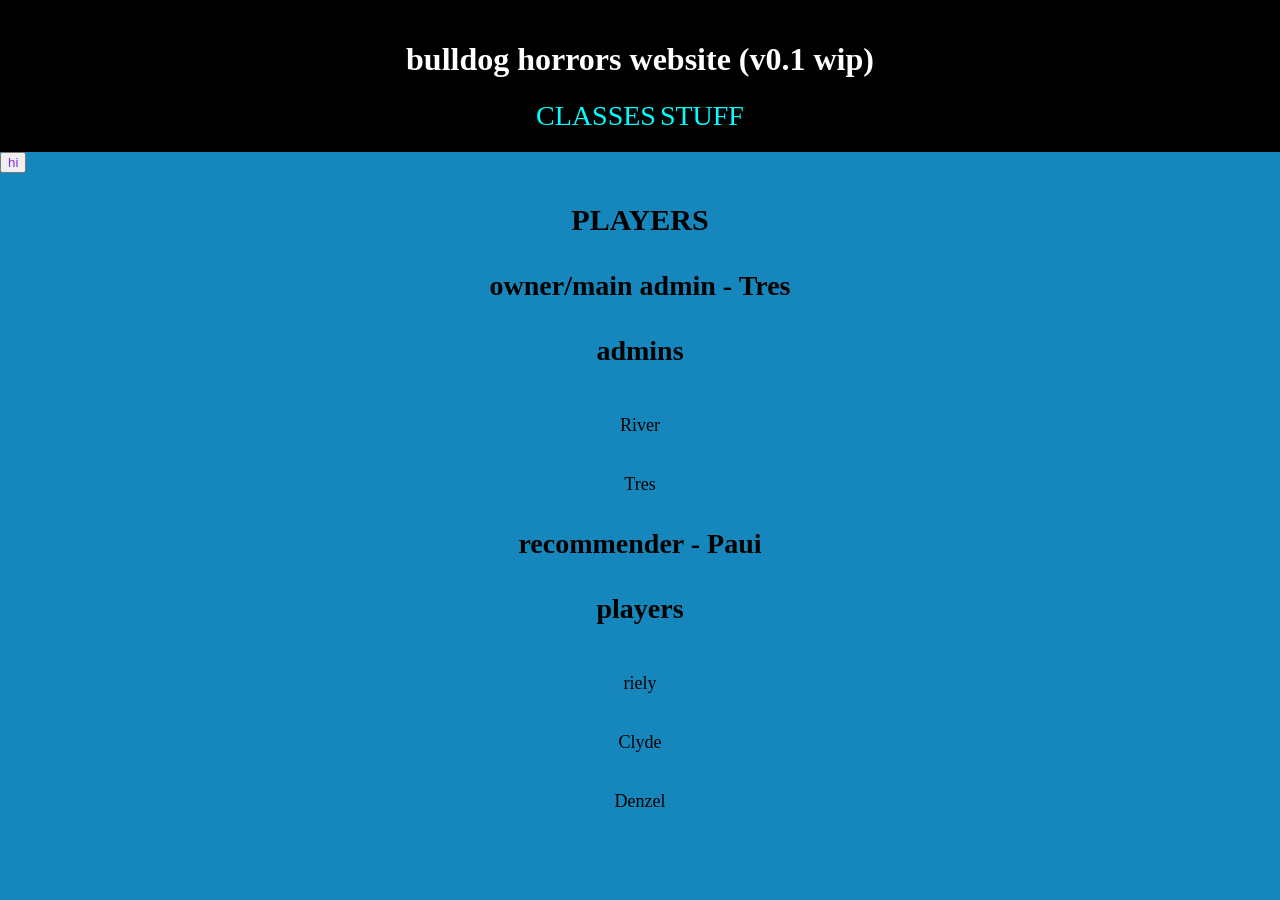
==== index.html @ 262af028 "hi" ====
<!DOCTYPE html>
<html lang="en">
<head>
	<meta charset="UTF-8">
	<meta name="viewport" content="width=device-width, initial-scale=1.0">
	<title>bulldog horrors website</title>
	<link rel="icon" type="image/x-icon" href="favicon.ico">
	<link rel="stylesheet" href="style.css">
	
</head>
<body>
  
	<header>
		<h1>bulldog horrors website (v0.1 wip)</h1>
		<a href="classes.html">CLASSES</a>
		<a href="information.html">STUFF</a>
  </header>

	<button onclick="new Audio('erika.mp3').play()">hi</button>

	<h2 class="smlheader">PLAYERS</h2>
	
	<h3 class="smlerheader">owner/main admin - Tres</h3>
	<h3 class="smlerheader">admins</h3>
	<p class="ps">River</p>
	<p class="ps">Tres</p>
	<h3 class="smlerheader">recommender - Paui</h3>
	<h3 class="smlerheader">players</h3>
	<p class="ps">riely</p>
	<p class="ps">Clyde</p>
	<p class="ps">Denzel</p>

</body>
---- style.css ----
body {
	background-color: #1587BC;
	font-family: Comic Sans MS, cursive;
	/*
	background-image: url('images/image.jpg'); 
	/*
	font-family: 'Comic Sans MS', cursive; /* font */
	margin: 0; /* remove the invis gap around edges of screen */
}

h1 {
	/* i moved the website name to the middle */
	text-align: center;
	
}

header { /* this is for the black bar */
	background-color: black;
	color: white;
	padding: 20px;
	text-align: center;
}

a { /* for the links between the homepage, the information page, and the classes page */
	font-size: 28px;
	color:aqua;
	text-decoration: none;

}
a:hover { /* if hovering over the page linker, do smth */
	color: beige;
	cursor: grab;
	letter-spacing: 4px;
	text-decoration: line-through;
}

button { /* what button? */
	size: 10px;
	color: blueviolet;
}

.smlheader {
	text-align: center; /* to align the text */
	font-size: 30px;	/* to size the text */
	padding-top: 5px;	/* to space out the text between others */
}

.smlerheader {
	text-align: center;
	font-size: 28px;
	padding-top: 5px;
}
.ps {
	text-align: center;
	font-size: 18px;
	padding-top: 20px;	
}
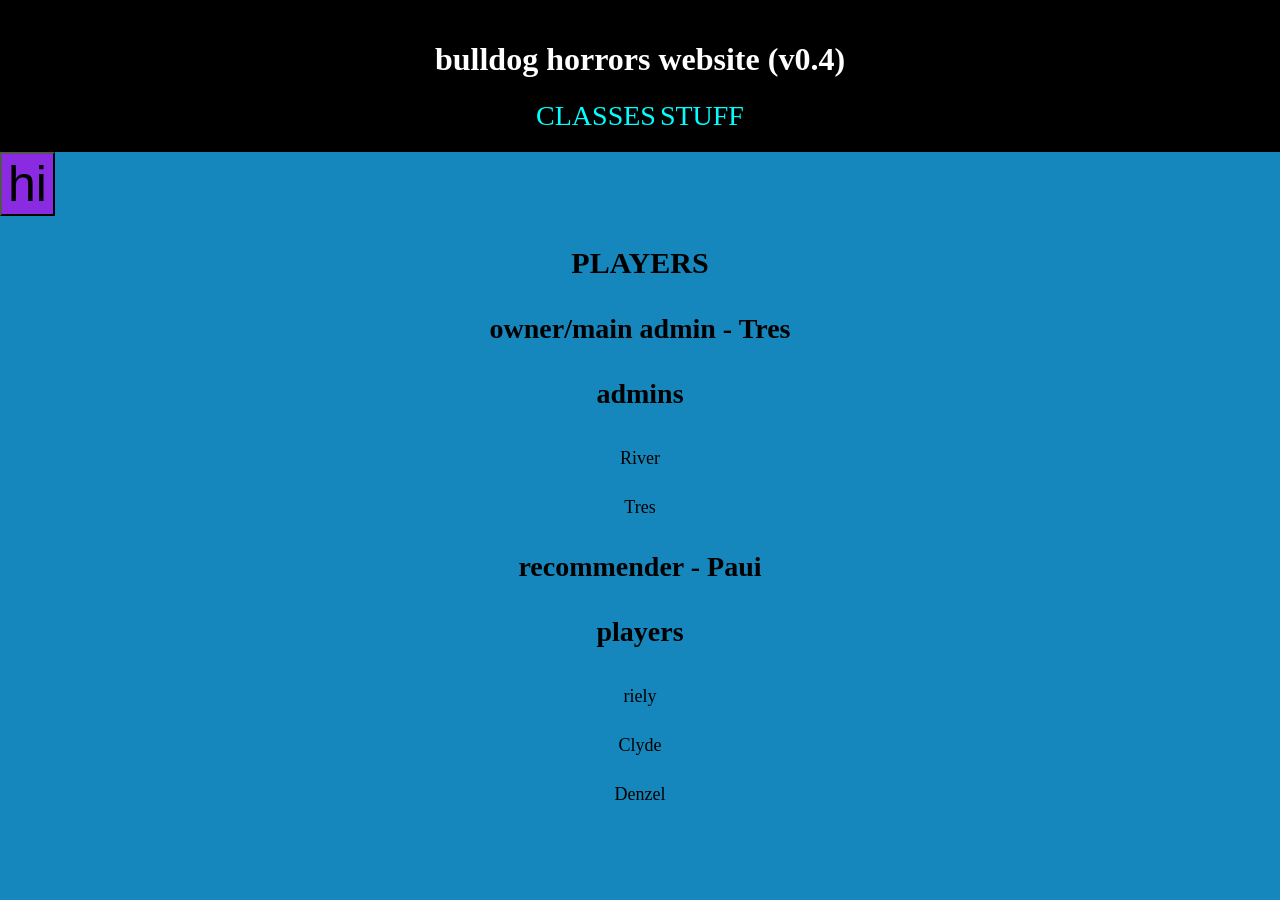
==== commit f5bd8349: "v0.4 - jus changed the version num too" ====
--- a/index.html
+++ b/index.html
@@ -11,7 +11,7 @@
 <body>
   
 	<header>
-		<h1>bulldog horrors website (v0.1 wip)</h1>
+		<h1>bulldog horrors website (v0.4)</h1>
 		<a href="classes.html">CLASSES</a>
 		<a href="information.html">STUFF</a>
   </header>
--- a/style.css
+++ b/style.css
@@ -34,9 +34,18 @@
 	text-decoration: line-through;
 }
 
+#netlify-badge {
+	display: none !important;
+}
+
 button { /* what button? */
-	size: 10px;
-	color: blueviolet;
+	font-size: 50px;
+	background-color: blueviolet;
+}
+button:hover { /* why is there a button? */
+	background-color: aqua;
+	font-size: 200px;
+	letter-spacing: 200px;
 }
 
 .smlheader {
@@ -50,8 +59,15 @@
 	font-size: 28px;
 	padding-top: 5px;
 }
+
+.evnsmlerheader {
+	text-align: center;
+	font-size: 24px;
+	padding-top: 5px;
+}
+
 .ps {
 	text-align: center;
 	font-size: 18px;
-	padding-top: 20px;	
+	padding-top: 10px;	
 }
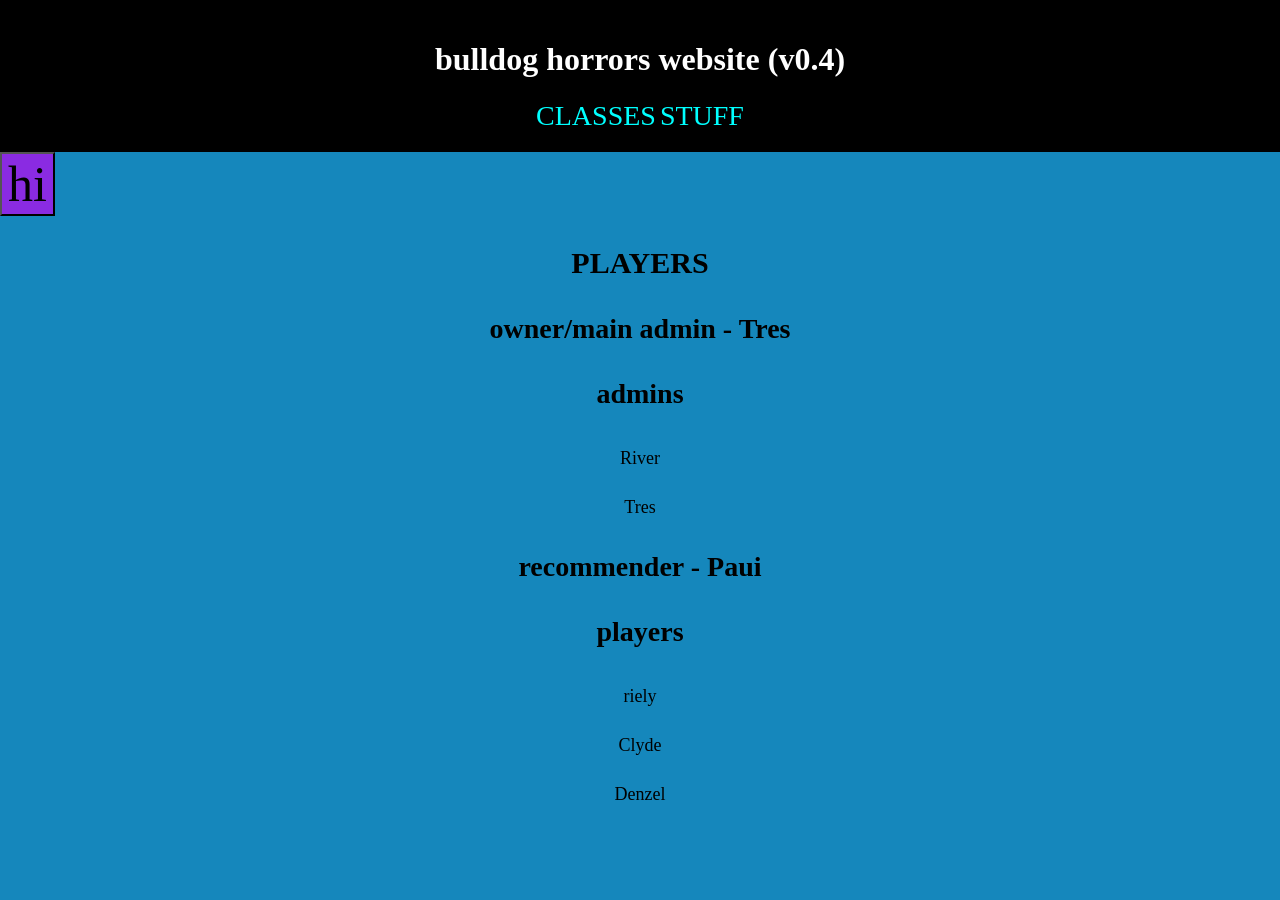
==== commit c33473b8: "v0.5 - idk what i did" ====
--- a/index.html
+++ b/index.html
@@ -10,11 +10,11 @@
 </head>
 <body>
   
-	<header>
+	<header class="liner">
 		<h1>bulldog horrors website (v0.4)</h1>
 		<a href="classes.html">CLASSES</a>
 		<a href="information.html">STUFF</a>
-  </header>
+  	</header>
 
 	<button onclick="new Audio('erika.mp3').play()">hi</button>
 
--- a/style.css
+++ b/style.css
@@ -1,6 +1,5 @@
 body {
 	background-color: #1587BC;
-	font-family: Comic Sans MS, cursive;
 	/*
 	background-image: url('images/image.jpg'); 
 	/*
@@ -14,12 +13,7 @@
 	
 }
 
-header { /* this is for the black bar */
-	background-color: black;
-	color: white;
-	padding: 20px;
-	text-align: center;
-}
+
 
 a { /* for the links between the homepage, the information page, and the classes page */
 	font-size: 28px;
@@ -38,9 +32,11 @@
 	display: none !important;
 }
 
+
 button { /* what button? */
 	font-size: 50px;
 	background-color: blueviolet;
+	font-family: Comic Sans MS, cursive;
 }
 button:hover { /* why is there a button? */
 	background-color: aqua;
@@ -48,22 +44,37 @@
 	letter-spacing: 200px;
 }
 
+h1 {
+	font-family: Comic Sans MS, cursive;
+}
+
+.liner {
+	background-color: black;
+	color: white;
+	padding: 20px;
+	text-align: center;
+	
+}
+
 .smlheader {
 	text-align: center; /* to align the text */
 	font-size: 30px;	/* to size the text */
 	padding-top: 5px;	/* to space out the text between others */
+	font-family: 'Playfair Display', serif;
 }
 
 .smlerheader {
 	text-align: center;
 	font-size: 28px;
 	padding-top: 5px;
+	font-family: 'Playfair Display', serif;
 }
 
 .evnsmlerheader {
 	text-align: center;
 	font-size: 24px;
 	padding-top: 5px;
+	font-family: 'Playfair Display', serif;
 }
 
 .ps {
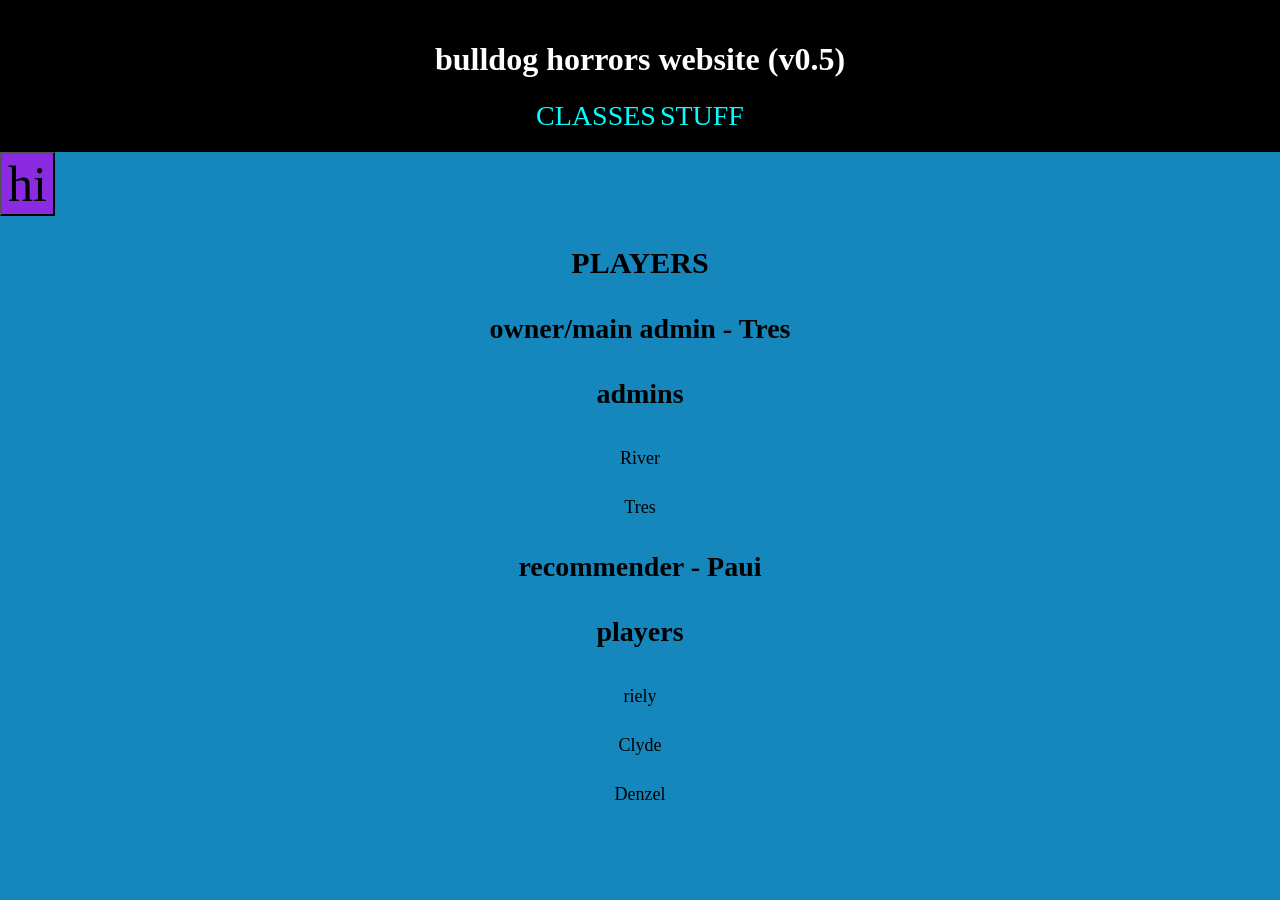
==== commit 0f3ae0fa: "v0.5 - ig the vscode failed to push it" ====
--- a/index.html
+++ b/index.html
@@ -11,7 +11,7 @@
 <body>
   
 	<header class="liner">
-		<h1>bulldog horrors website (v0.4)</h1>
+		<h1>bulldog horrors website (v0.5)</h1>
 		<a href="classes.html">CLASSES</a>
 		<a href="information.html">STUFF</a>
   	</header>
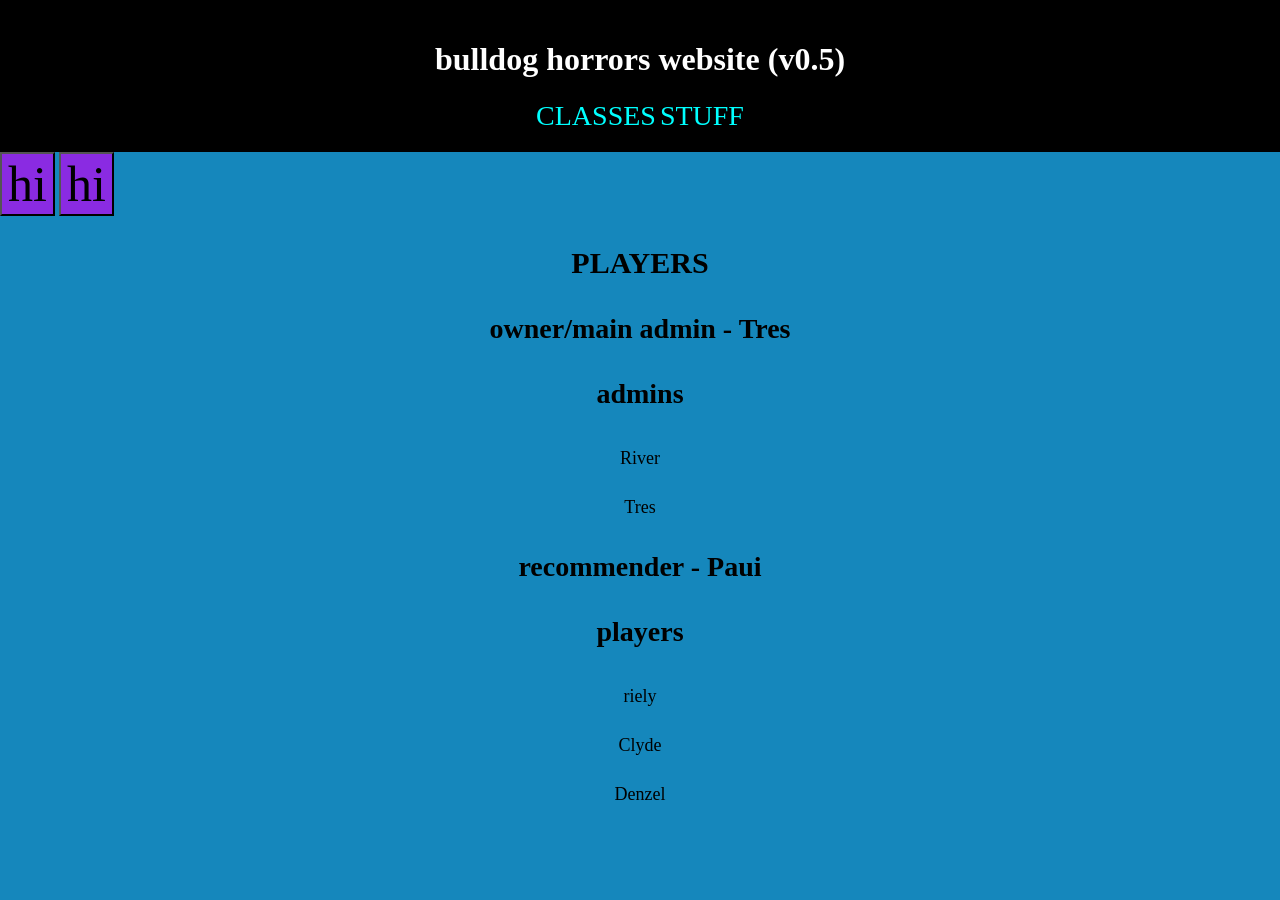
==== commit 5dc069c3: "not changing the version number. jus added smth" ====
--- a/index.html
+++ b/index.html
@@ -6,6 +6,7 @@
 	<title>bulldog horrors website</title>
 	<link rel="icon" type="image/x-icon" href="favicon.ico">
 	<link rel="stylesheet" href="style.css">
+	<script src="js/script.js"></script>
 	
 </head>
 <body>
@@ -16,7 +17,8 @@
 		<a href="information.html">STUFF</a>
   	</header>
 
-	<button onclick="new Audio('erika.mp3').play()">hi</button>
+	<button onclick="erikaButton()">hi</button>
+	<button onclick="toggleInvert()">hi</button>
 
 	<h2 class="smlheader">PLAYERS</h2>
 	
--- a/style.css
+++ b/style.css
@@ -5,6 +5,13 @@
 	/*
 	font-family: 'Comic Sans MS', cursive; /* font */
 	margin: 0; /* remove the invis gap around edges of screen */
+}
+
+body.inverted {
+	filter: invert(1);
+}
+body.inverted img {
+	filter: invert(1);
 }
 
 h1 {
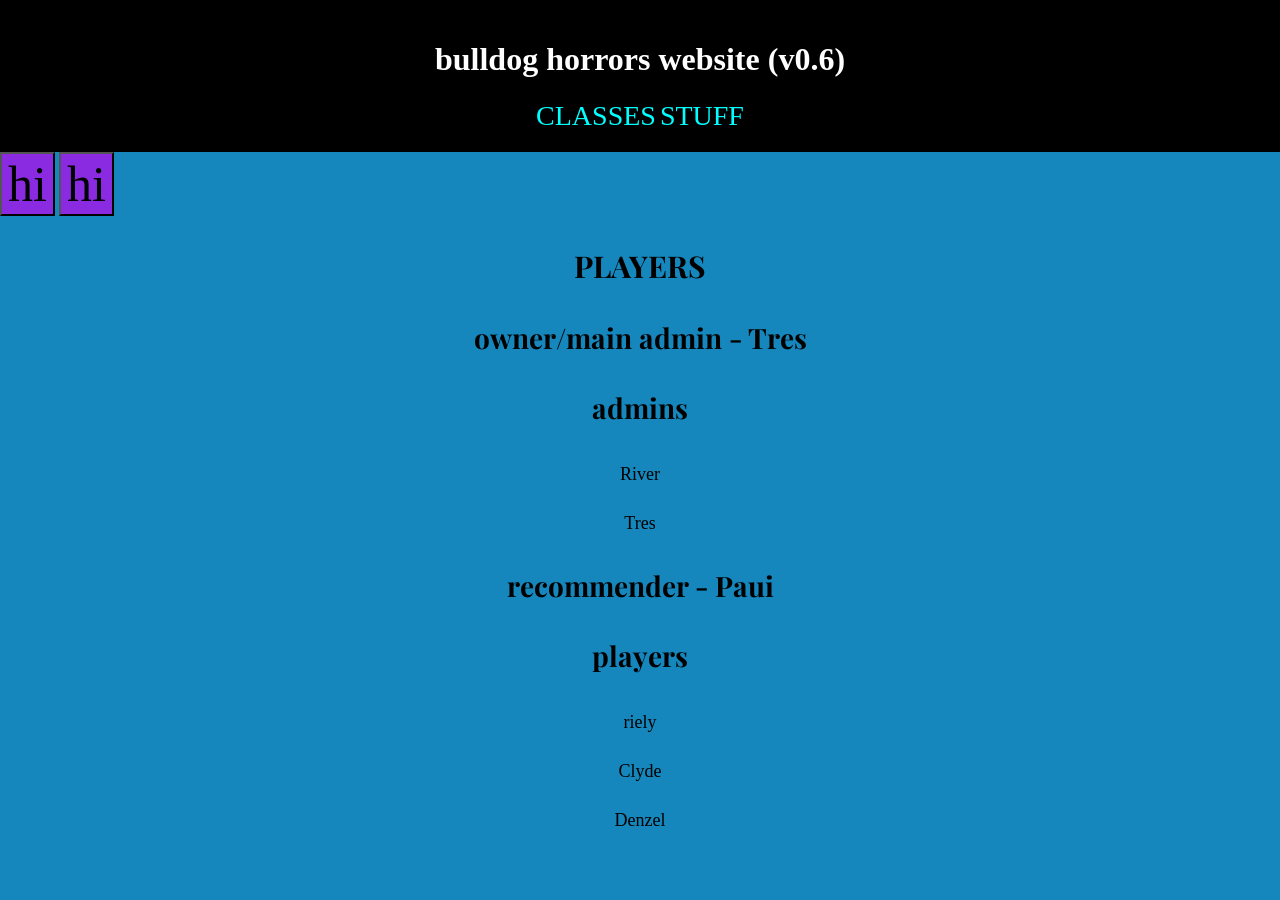
==== commit 772a4bdc: "v0.6 fixed font" ====
--- a/index.html
+++ b/index.html
@@ -5,6 +5,13 @@
 	<meta name="viewport" content="width=device-width, initial-scale=1.0">
 	<title>bulldog horrors website</title>
 	<link rel="icon" type="image/x-icon" href="favicon.ico">
+
+	<!-- to get the playfair display font -->
+	 <link rel='preconnect' href="https://fonts.googleapis.com">
+	 <link rel="preconnect" href="https://fonts.gstatic.com" crossorigin>
+	 <link href="https://fonts.googleapis.com/css2?family=Playfair+Display&display=swap" rel="stylesheet">
+
+
 	<link rel="stylesheet" href="style.css">
 	<script src="js/script.js"></script>
 	
@@ -12,7 +19,7 @@
 <body>
   
 	<header class="liner">
-		<h1>bulldog horrors website (v0.5)</h1>
+		<h1>bulldog horrors website (v0.6)</h1>
 		<a href="classes.html">CLASSES</a>
 		<a href="information.html">STUFF</a>
   	</header>
--- a/style.css
+++ b/style.css
@@ -43,7 +43,7 @@
 button { /* what button? */
 	font-size: 50px;
 	background-color: blueviolet;
-	font-family: Comic Sans MS, cursive;
+	font-family: Preferred Font, Comic Sans MS, Consolas, generic-family;
 }
 button:hover { /* why is there a button? */
 	background-color: aqua;
@@ -52,7 +52,7 @@
 }
 
 h1 {
-	font-family: Comic Sans MS, cursive;
+	font-family: 'Comic Sans MS', 'Consolas', cursive;
 }
 
 .liner {
@@ -67,21 +67,21 @@
 	text-align: center; /* to align the text */
 	font-size: 30px;	/* to size the text */
 	padding-top: 5px;	/* to space out the text between others */
-	font-family: 'Playfair Display', serif;
+	font-family: 'Playfair Display', 'Consolas', serif;
 }
 
 .smlerheader {
 	text-align: center;
 	font-size: 28px;
 	padding-top: 5px;
-	font-family: 'Playfair Display', serif;
+	font-family: 'Playfair Display', 'Consolas', serif;
 }
 
 .evnsmlerheader {
 	text-align: center;
 	font-size: 24px;
 	padding-top: 5px;
-	font-family: 'Playfair Display', serif;
+	font-family: 'Playfair Display', 'Consolas', serif;
 }
 
 .ps {
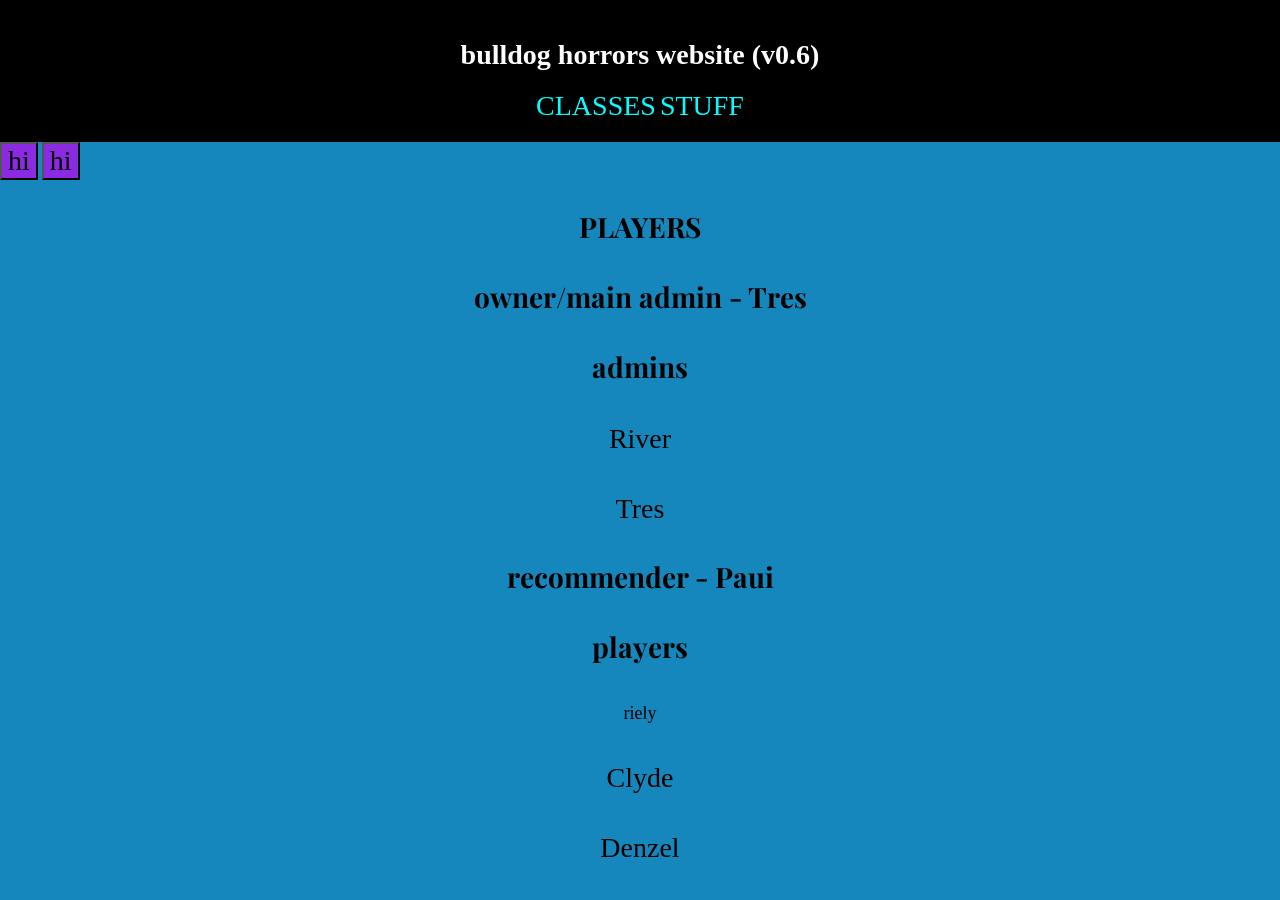
==== commit cbc29f2a: "v0.7 - i love enlarging text" ====
--- a/index.html
+++ b/index.html
@@ -19,24 +19,24 @@
 <body>
   
 	<header class="liner">
-		<h1>bulldog horrors website (v0.6)</h1>
-		<a href="classes.html">CLASSES</a>
-		<a href="information.html">STUFF</a>
+		<h1 id="enlargeText">bulldog horrors website (v0.6)</h1>
+		<a id="enlargeText" href="classes.html">CLASSES</a>
+		<a id="enlargeText" href="information.html">STUFF</a>
   	</header>
 
-	<button onclick="erikaButton()">hi</button>
-	<button onclick="toggleInvert()">hi</button>
+	<button id="enlargeText" onclick="erikaButton()">hi</button>
+	<button id="enlargeText" onclick="toggleInvert()">hi</button>
 
-	<h2 class="smlheader">PLAYERS</h2>
+	<h2 id="enlargeText" class="smlheader">PLAYERS</h2>
 	
-	<h3 class="smlerheader">owner/main admin - Tres</h3>
-	<h3 class="smlerheader">admins</h3>
-	<p class="ps">River</p>
-	<p class="ps">Tres</p>
-	<h3 class="smlerheader">recommender - Paui</h3>
-	<h3 class="smlerheader">players</h3>
+	<h3 id="enlargeText" class="smlerheader">owner/main admin - Tres</h3>
+	<h3 id="enlargeText" class="smlerheader">admins</h3>
+	<p id="enlargeText" class="ps">River</p>
+	<p id="enlargeText" class="ps">Tres</p>
+	<h3 id="enlargeText" class="smlerheader">recommender - Paui</h3>
+	<h3 id="enlargeText" class="smlerheader">players</h3>
 	<p class="ps">riely</p>
-	<p class="ps">Clyde</p>
-	<p class="ps">Denzel</p>
+	<p id="enlargeText" class="ps">Clyde</p>
+	<p id="enlargeText" class="ps">Denzel</p>
 
 </body>
--- a/style.css
+++ b/style.css
@@ -16,8 +16,7 @@
 
 h1 {
 	/* i moved the website name to the middle */
-	text-align: center;
-	
+	text-align: center;	
 }
 
 
@@ -37,6 +36,16 @@
 
 #netlify-badge {
 	display: none !important;
+}
+
+
+#enlargeText {
+	font-size: 28px;
+	transition: font-size 0.5s ease-in-out;
+
+}
+#enlargeText:hover {
+	font-size: 40px;
 }
 
 
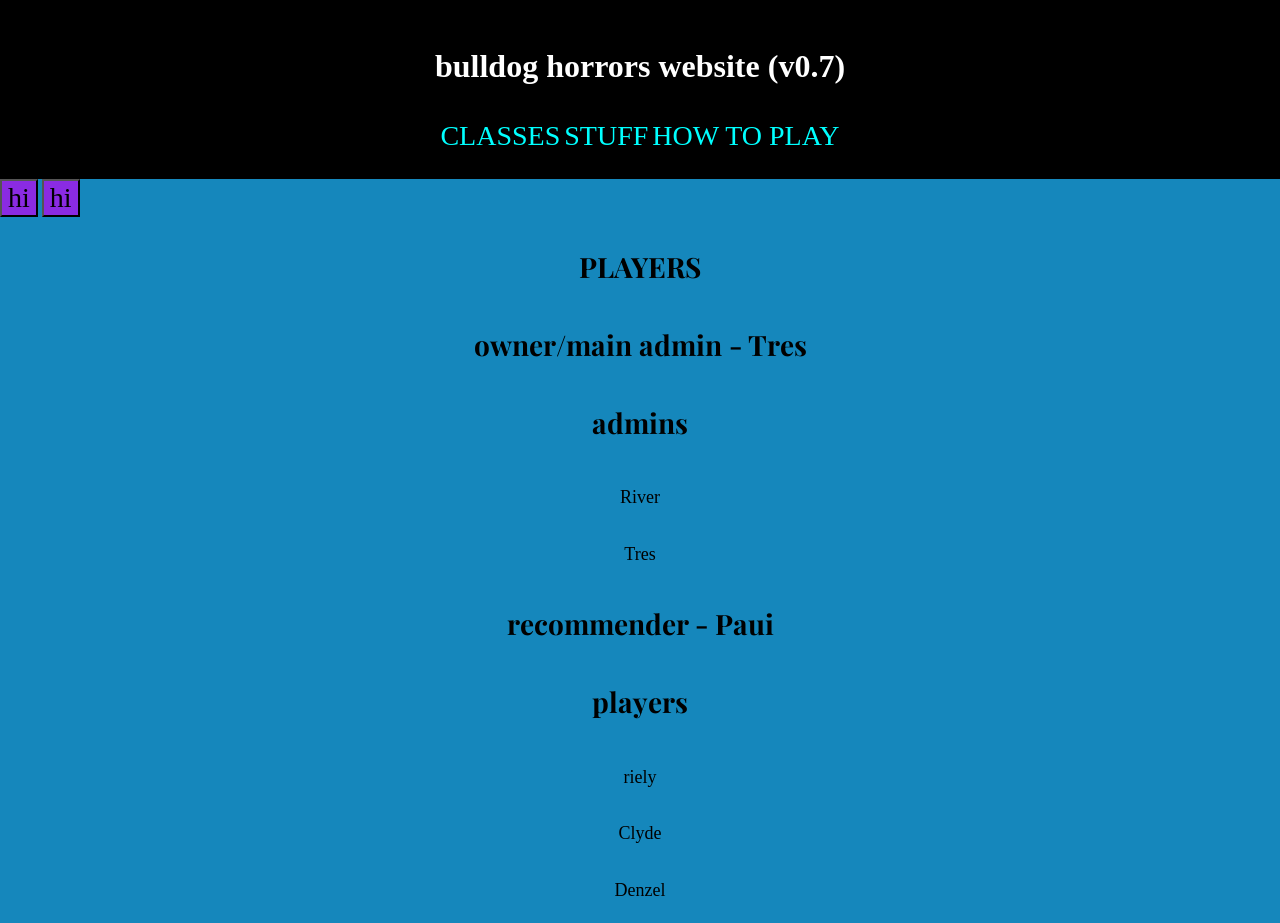
==== commit 45688331: "v1.0 - finally, a big big change to most of the stuff" ====
--- a/index.html
+++ b/index.html
@@ -1,42 +1,43 @@
-<!DOCTYPE html>
-<html lang="en">
-<head>
-	<meta charset="UTF-8">
-	<meta name="viewport" content="width=device-width, initial-scale=1.0">
-	<title>bulldog horrors website</title>
-	<link rel="icon" type="image/x-icon" href="favicon.ico">
-
-	<!-- to get the playfair display font -->
-	 <link rel='preconnect' href="https://fonts.googleapis.com">
-	 <link rel="preconnect" href="https://fonts.gstatic.com" crossorigin>
-	 <link href="https://fonts.googleapis.com/css2?family=Playfair+Display&display=swap" rel="stylesheet">
-
-
-	<link rel="stylesheet" href="style.css">
-	<script src="js/script.js"></script>
-	
-</head>
-<body>
-  
-	<header class="liner">
-		<h1 id="enlargeText">bulldog horrors website (v0.6)</h1>
-		<a id="enlargeText" href="classes.html">CLASSES</a>
-		<a id="enlargeText" href="information.html">STUFF</a>
-  	</header>
-
-	<button id="enlargeText" onclick="erikaButton()">hi</button>
-	<button id="enlargeText" onclick="toggleInvert()">hi</button>
-
-	<h2 id="enlargeText" class="smlheader">PLAYERS</h2>
-	
-	<h3 id="enlargeText" class="smlerheader">owner/main admin - Tres</h3>
-	<h3 id="enlargeText" class="smlerheader">admins</h3>
-	<p id="enlargeText" class="ps">River</p>
-	<p id="enlargeText" class="ps">Tres</p>
-	<h3 id="enlargeText" class="smlerheader">recommender - Paui</h3>
-	<h3 id="enlargeText" class="smlerheader">players</h3>
-	<p class="ps">riely</p>
-	<p id="enlargeText" class="ps">Clyde</p>
-	<p id="enlargeText" class="ps">Denzel</p>
-
-</body>
+<!DOCTYPE html>
+<html lang="en">
+<head>
+	<meta charset="UTF-8">
+	<meta name="viewport" content="width=device-width, initial-scale=1.0">
+	<title>bulldog horrors website</title>
+	<link rel="icon" type="image/x-icon" href="stuffThatAreNotCodeFiles/favicon.ico">
+
+	<!-- to get the playfair display font -->
+	 <link rel='preconnect' href="https://fonts.googleapis.com">
+	 <link rel="preconnect" href="https://fonts.gstatic.com" crossorigin>
+	 <link href="https://fonts.googleapis.com/css2?family=Playfair+Display&display=swap" rel="stylesheet">
+
+
+	<link rel="stylesheet" href="style.css">
+	<script src="js/script.js"></script>
+	
+</head>
+<body>
+  
+	<header class="liner">
+		<h1>bulldog horrors website (v0.7)</h1>
+		<a id="enlargeText" style="--size: 28px" href="classes.html">CLASSES</a>
+		<a id="enlargeText" style="--size: 28px" href="information.html">STUFF</a>
+		<a id="enlargeText" style="--size: 28px" href="howToPlay.html">HOW TO PLAY</a>
+  	</header>
+
+	<button id="enlargeText" onclick="erikaButton()">hi</button>
+	<button id="enlargeText" onclick="toggleInvert()">hi</button>
+
+	<h2 id="enlargeText" style="--size: 28px" class="smlerheader">PLAYERS</h2>
+	
+	<h3 id="enlargeText" style="--size: 28px" class="smlerheader">owner/main admin - Tres</h3>
+	<h3 id="enlargeText" style="--size: 28px" class="smlerheader">admins</h3>
+	<p id="enlargeText" style="--size: 18px" class="ps">River</p>
+	<p id="enlargeText" style="--size: 18px" class="ps">Tres</p>
+	<h3 id="enlargeText" style="--size: 28px" class="smlerheader">recommender - Paui</h3>
+	<h3 id="enlargeText" style="--size: 28px" class="smlerheader">players</h3>
+	<p class="ps">riely</p>
+	<p id="enlargeText" style="--size: 18px" class="ps">Clyde</p>
+	<p id="enlargeText" style="--size: 18px" class="ps">Denzel</p>
+
+</body>
--- a/style.css
+++ b/style.css
@@ -1,100 +1,101 @@
-body {
-	background-color: #1587BC;
-	/*
-	background-image: url('images/image.jpg'); 
-	/*
-	font-family: 'Comic Sans MS', cursive; /* font */
-	margin: 0; /* remove the invis gap around edges of screen */
-}
-
-body.inverted {
-	filter: invert(1);
-}
-body.inverted img {
-	filter: invert(1);
-}
-
-h1 {
-	/* i moved the website name to the middle */
-	text-align: center;	
-}
-
-
-
-a { /* for the links between the homepage, the information page, and the classes page */
-	font-size: 28px;
-	color:aqua;
-	text-decoration: none;
-
-}
-a:hover { /* if hovering over the page linker, do smth */
-	color: beige;
-	cursor: grab;
-	letter-spacing: 4px;
-	text-decoration: line-through;
-}
-
-#netlify-badge {
-	display: none !important;
-}
-
-
-#enlargeText {
-	font-size: 28px;
-	transition: font-size 0.5s ease-in-out;
-
-}
-#enlargeText:hover {
-	font-size: 40px;
-}
-
-
-button { /* what button? */
-	font-size: 50px;
-	background-color: blueviolet;
-	font-family: Preferred Font, Comic Sans MS, Consolas, generic-family;
-}
-button:hover { /* why is there a button? */
-	background-color: aqua;
-	font-size: 200px;
-	letter-spacing: 200px;
-}
-
-h1 {
-	font-family: 'Comic Sans MS', 'Consolas', cursive;
-}
-
-.liner {
-	background-color: black;
-	color: white;
-	padding: 20px;
-	text-align: center;
-	
-}
-
-.smlheader {
-	text-align: center; /* to align the text */
-	font-size: 30px;	/* to size the text */
-	padding-top: 5px;	/* to space out the text between others */
-	font-family: 'Playfair Display', 'Consolas', serif;
-}
-
-.smlerheader {
-	text-align: center;
-	font-size: 28px;
-	padding-top: 5px;
-	font-family: 'Playfair Display', 'Consolas', serif;
-}
-
-.evnsmlerheader {
-	text-align: center;
-	font-size: 24px;
-	padding-top: 5px;
-	font-family: 'Playfair Display', 'Consolas', serif;
-}
-
-.ps {
-	text-align: center;
-	font-size: 18px;
-	padding-top: 10px;	
+body {
+	background-color: #1587BC;
+	/*
+	background-image: url('images/image.jpg'); 
+	/*
+	font-family: 'Comic Sans MS', cursive; /* font */
+	margin: 0; /* remove the invis gap around edges of screen */
+	line-height: 1.6;
+}
+
+body.inverted {
+	filter: invert(1);
+}
+body.inverted img {
+	filter: invert(1);
+}
+
+h1 {
+	/* i moved the website name to the middle */
+	text-align: center;	
+}
+
+
+
+a { /* for the links between the homepage, the information page, and the classes page */
+	font-size: 28px;
+	color:aqua;
+	text-decoration: none;
+
+}
+a:hover { /* if hovering over the page linker, do smth */
+	color: beige;
+	cursor: grab;
+	letter-spacing: 4px;
+	text-decoration: line-through;
+}
+
+#netlify-badge {
+	display: none !important;
+}
+
+
+#enlargeText {
+	font-size: var(--size, 28px);
+	transition: font-size 0.5s ease-in-out;
+
+}
+#enlargeText:hover {
+	font-size: 32px;
+}
+
+
+button { /* what button? */
+	font-size: 50px;
+	background-color: blueviolet;
+	font-family: Preferred Font, Comic Sans MS, Consolas, generic-family;
+}
+button:hover { /* why is there a button? */
+	background-color: aqua;
+	font-size: 200px;
+	letter-spacing: 200px;
+}
+
+h1 {
+	font-family: 'Comic Sans MS', 'Consolas', cursive;
+}
+
+.liner {
+	background-color: black;
+	color: white;
+	padding: 20px;
+	text-align: center;
+	
+}
+
+.smlheader {
+	text-align: center; /* to align the text */
+	font-size: 30px;	/* to size the text */
+	padding-top: 5px;	/* to space out the text between others */
+	font-family: 'Playfair Display', 'Consolas', serif;
+}
+
+.smlerheader {
+	text-align: center;
+	font-size: 28px;
+	padding-top: 5px;
+	font-family: 'Playfair Display', 'Consolas', serif;
+}
+
+.evnsmlerheader {
+	text-align: center;
+	font-size: 24px;
+	padding-top: 5px;
+	font-family: 'Playfair Display', 'Consolas', serif;
+}
+
+.ps {
+	text-align: center;
+	font-size: 18px;
+	padding-top: 10px;	
 }
